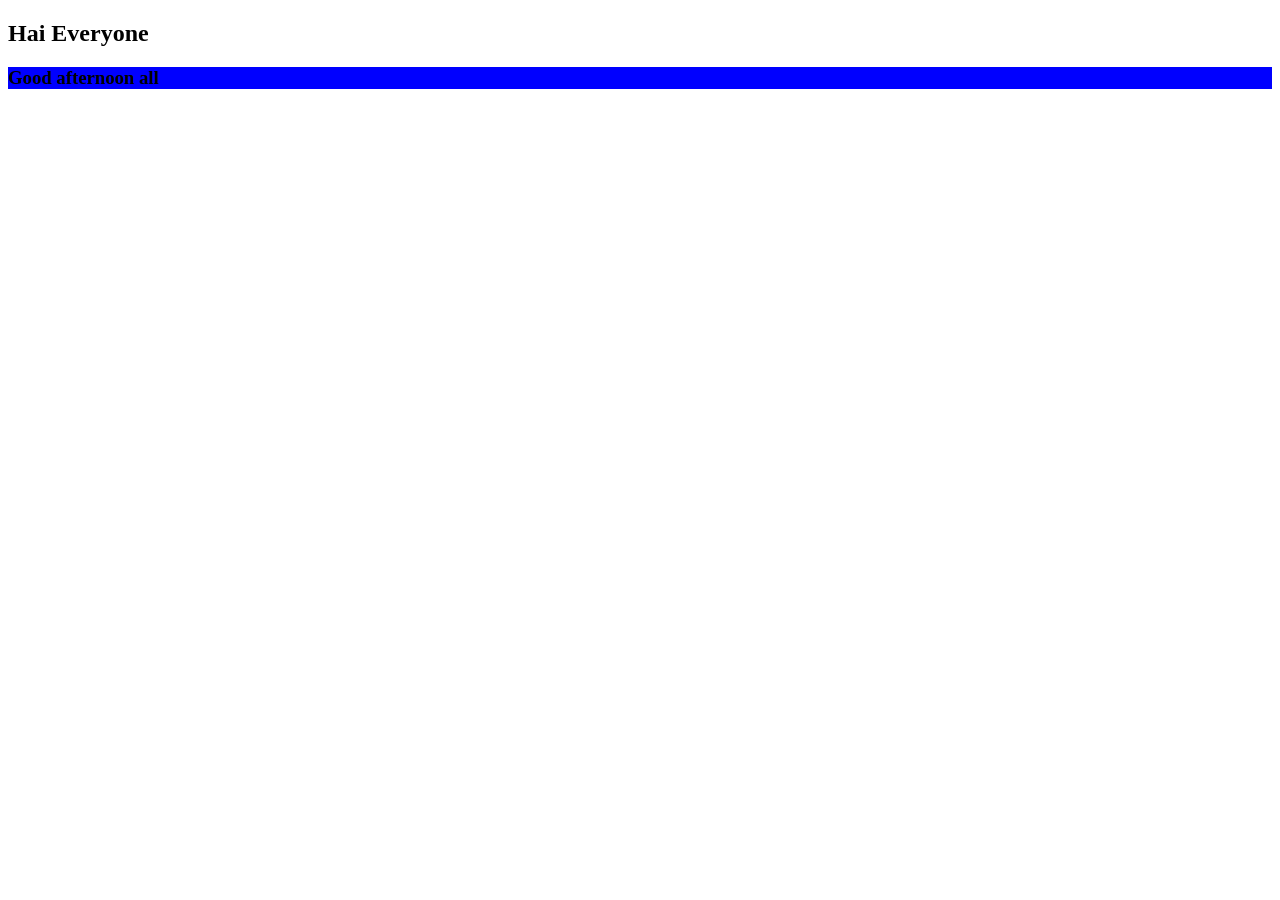
==== about.html @ 97e8c0ec "29june2020" ====
<!DOCTYPE html>
<html lang="en">
<head>
	<title>::aboutpage::</title>
	<style>
		.two{
			background: blue;
		}
	</style>
</head>
<body>
	<h2 id="child">Hai Everyone</h2>
		
	<h3 class="two"> Good afternoon all</h3>
</body>
</html>
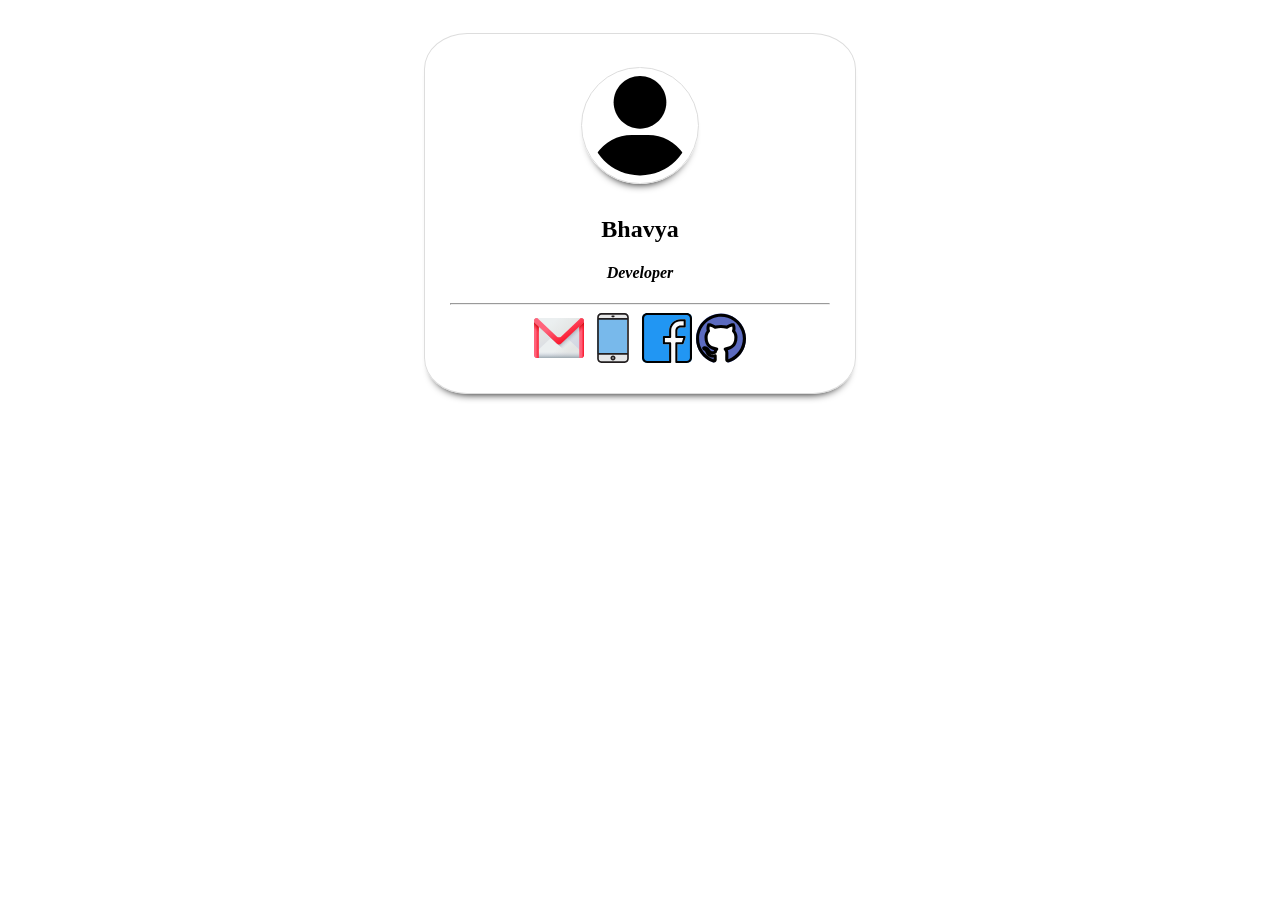
==== commit fe5eaea8: "1june2020" ====
--- a/about.html
+++ b/about.html
@@ -2,15 +2,19 @@
 <html lang="en">
 <head>
 	<title>::aboutpage::</title>
-	<style>
-		.two{
-			background: blue;
-		}
-	</style>
-</head>
+	<link rel="stylesheet" type="text/css" href="css/styles.css">
+	<meta name="viewport" content="width=device-width, initial-scale=1" />
 <body>
-	<h2 id="child">Hai Everyone</h2>
-		
-	<h3 class="two"> Good afternoon all</h3>
+	<section class="parent">
+		<article class="child">
+			<img src="image/user.svg" class="profile">
+			<h2>Bhavya</h2>
+			<h4><em>Developer</em></h4><hr>
+			<a href="mailto: bhavyalakshmi.m@apssdc.in"><img src="image/email.svg" class="contact"></a>
+			<a href="tel: +91 9959754455"><img src="image/smartphone.svg" class="contact"></a>
+			<a href="https://www.facebook.com/bhavya.manam.754" target="_blank"><img src="image/facebook.svg"class="contact"></a>
+			<a href="https://github.com/BhavyaManam" target="_blank"><img src="image/github.svg" class="contact"></a>
+		</article>
+	</section>
 </body>
 </html>
--- a/css/styles.css
+++ b/css/styles.css
@@ -0,0 +1,40 @@
+.parent{
+	display: flex;
+	flex-direction: row;
+	flex-wrap: wrap;
+	justify-content: center;
+}
+.child{
+	width: 30%;
+	border: 1px solid #ddd;
+	padding: 2%;
+	margin: 2%;
+	text-align: center;
+	box-shadow: 0px 8px 8px -8px #000;
+	border-radius: 10%;
+
+}
+.profile{
+	width: 100px;
+	border: 1px solid #ddd;
+	padding: 2%;
+	margin: 2%;
+	box-shadow: 0px 8px 8px -8px #000;
+	border-radius: 70%;
+
+}
+.contact{
+	width: 50px;
+	text-align: right;
+}
+@media only screen and (min-width: 360px) and (max-width: 480px){
+	.child{
+		width: 90%;
+		border: 1px solid #ddd;
+		padding: 2%;
+		margin: 1%;
+		box-shadow: 0px 8px 8px -8px #000;
+		border-radius: 10%;
+		text-align: center;
+	}
+}
